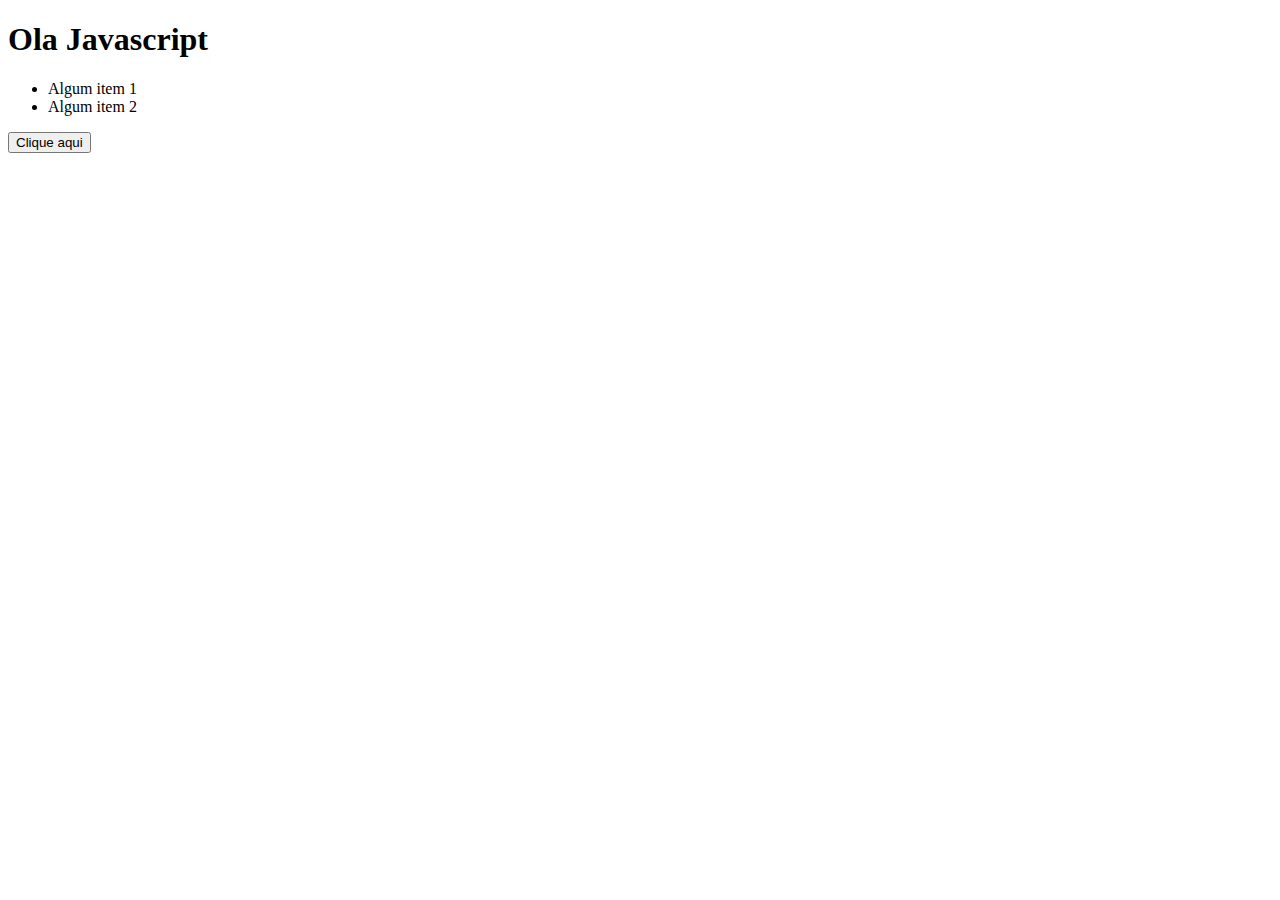
==== index - Copia.html @ b43785b4 "Entendo sobre funções append, appendChild e prepend." ====
<!DOCTYPE html>
<html lang="pt-br">
<head>
  <meta charset="UTF-8">
  <meta name="viewport" content="width=device-width, initial-scale=1.0">
  <title>Document</title>
</head>
<body>
  <h1>Ola Javascript</h1>
  <div id="teste1">
    <ul>
      <li>Algum item 1</li>
      <li>Algum item 2</li>
    </ul>
  </div>
  <button class='botao'>Clique aqui</button>
 <script src="./script.js"></script>
</body>
</html>
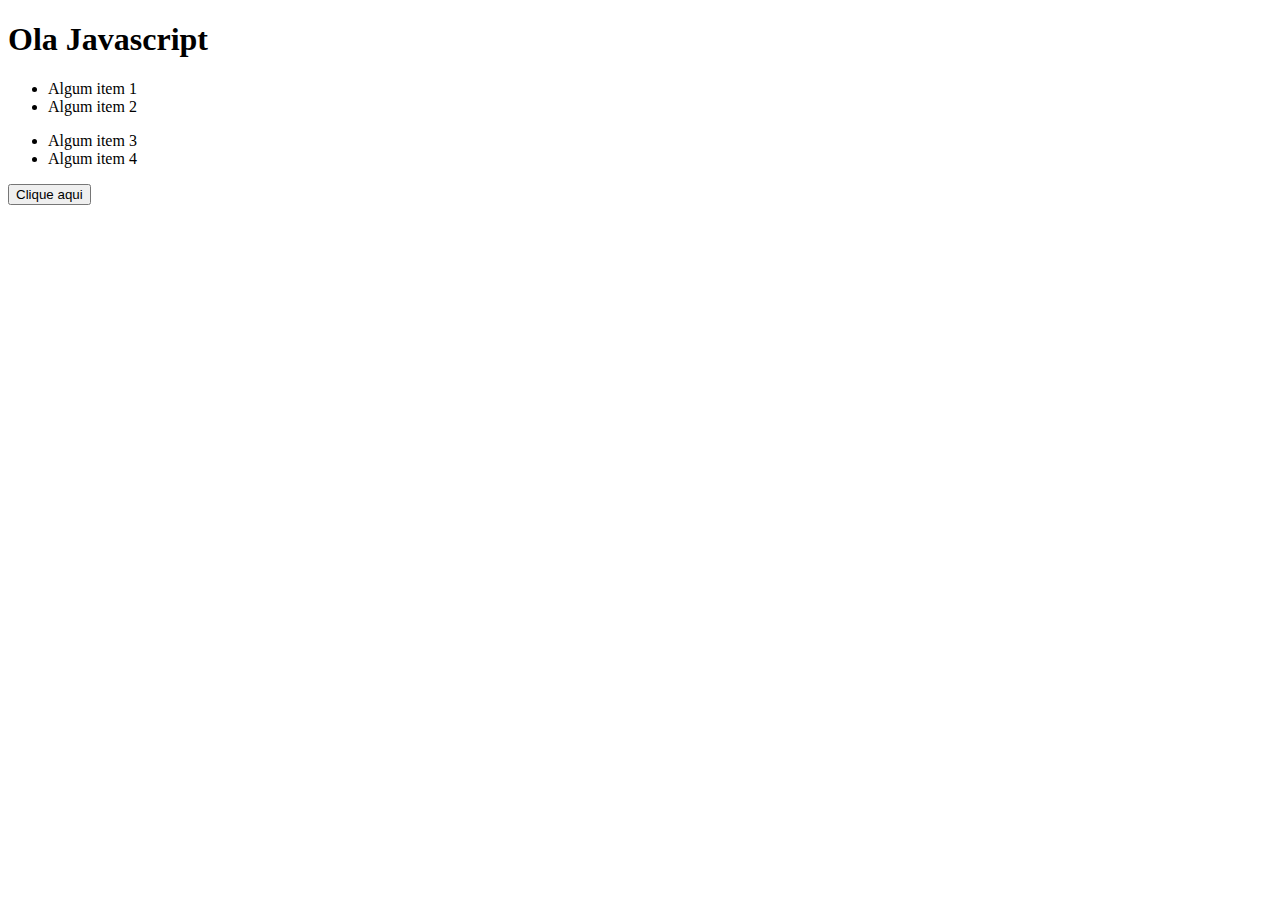
==== commit d5984dc6: "Iniciando testes para projeto de To-do List" ====
--- a/index - Copia.html
+++ b/index - Copia.html
@@ -7,13 +7,22 @@
 </head>
 <body>
   <h1>Ola Javascript</h1>
+
   <div id="teste1">
     <ul>
       <li>Algum item 1</li>
       <li>Algum item 2</li>
     </ul>
   </div>
-  <button class='botao'>Clique aqui</button>
+
+  <div id="teste2">
+    <ul>
+      <li>Algum item 3</li>
+      <li>Algum item 4</li>
+    </ul>
+  </div>
+
+  <button class="bt">Clique aqui</button>
  <script src="./script.js"></script>
 </body>
 </html>